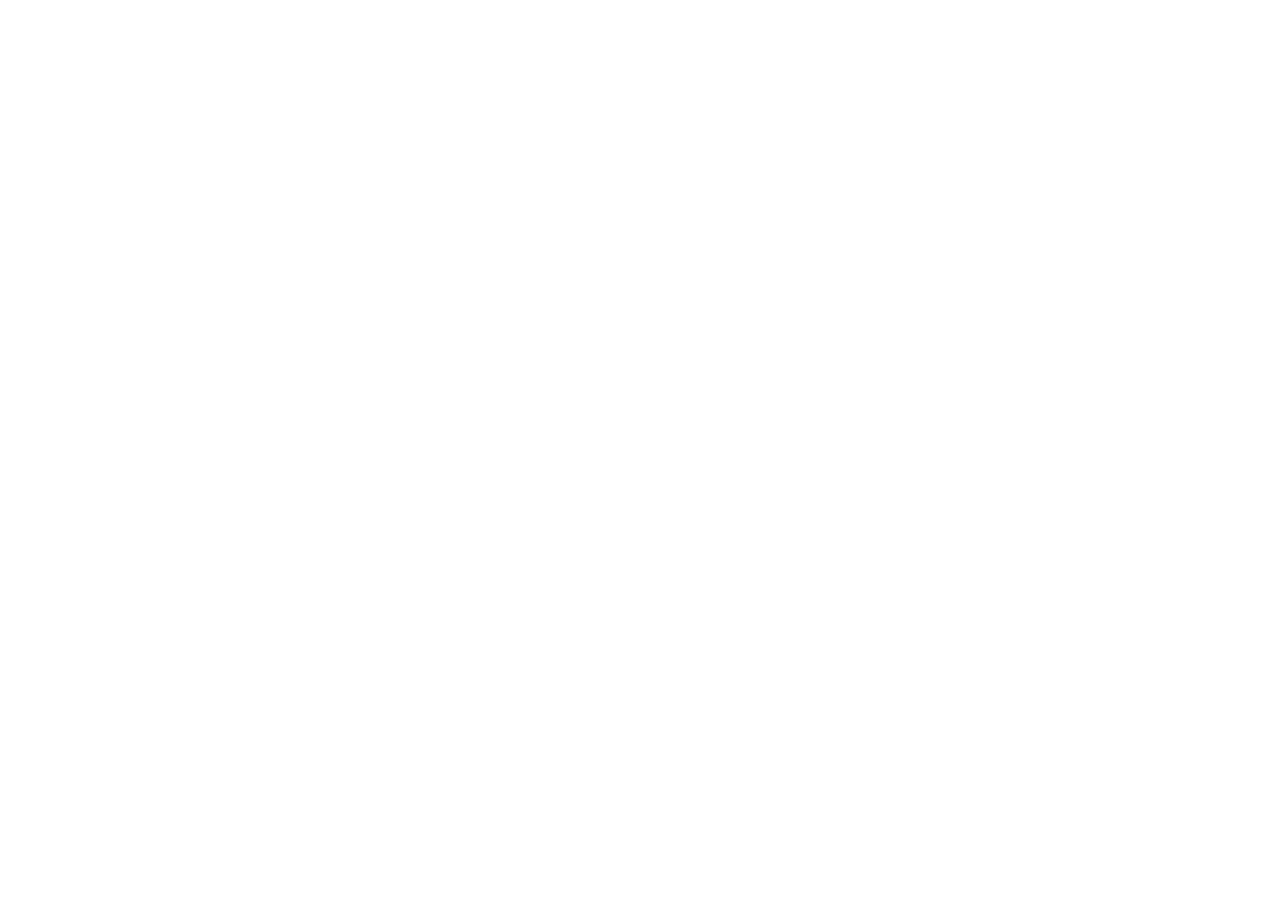
==== Submissions/module3_solution/index.html @ a018b050 "Module 3 submission." ====
<!DOCTYPE html>
<html>
<head>
	<meta charset="utf-8">
    <meta http-equiv="X-UA-Compatible" content="IE=edge">
    <meta name="viewport" content="width=device-width, initial-scale=1">
    <title>Assignment Solution for Module 3</title>
    <link rel="stylesheet" href="css/bootstrap.min.css">
    <link rel="stylesheet" href="css/styles.css">
</head>
<body>

</body>
</html>
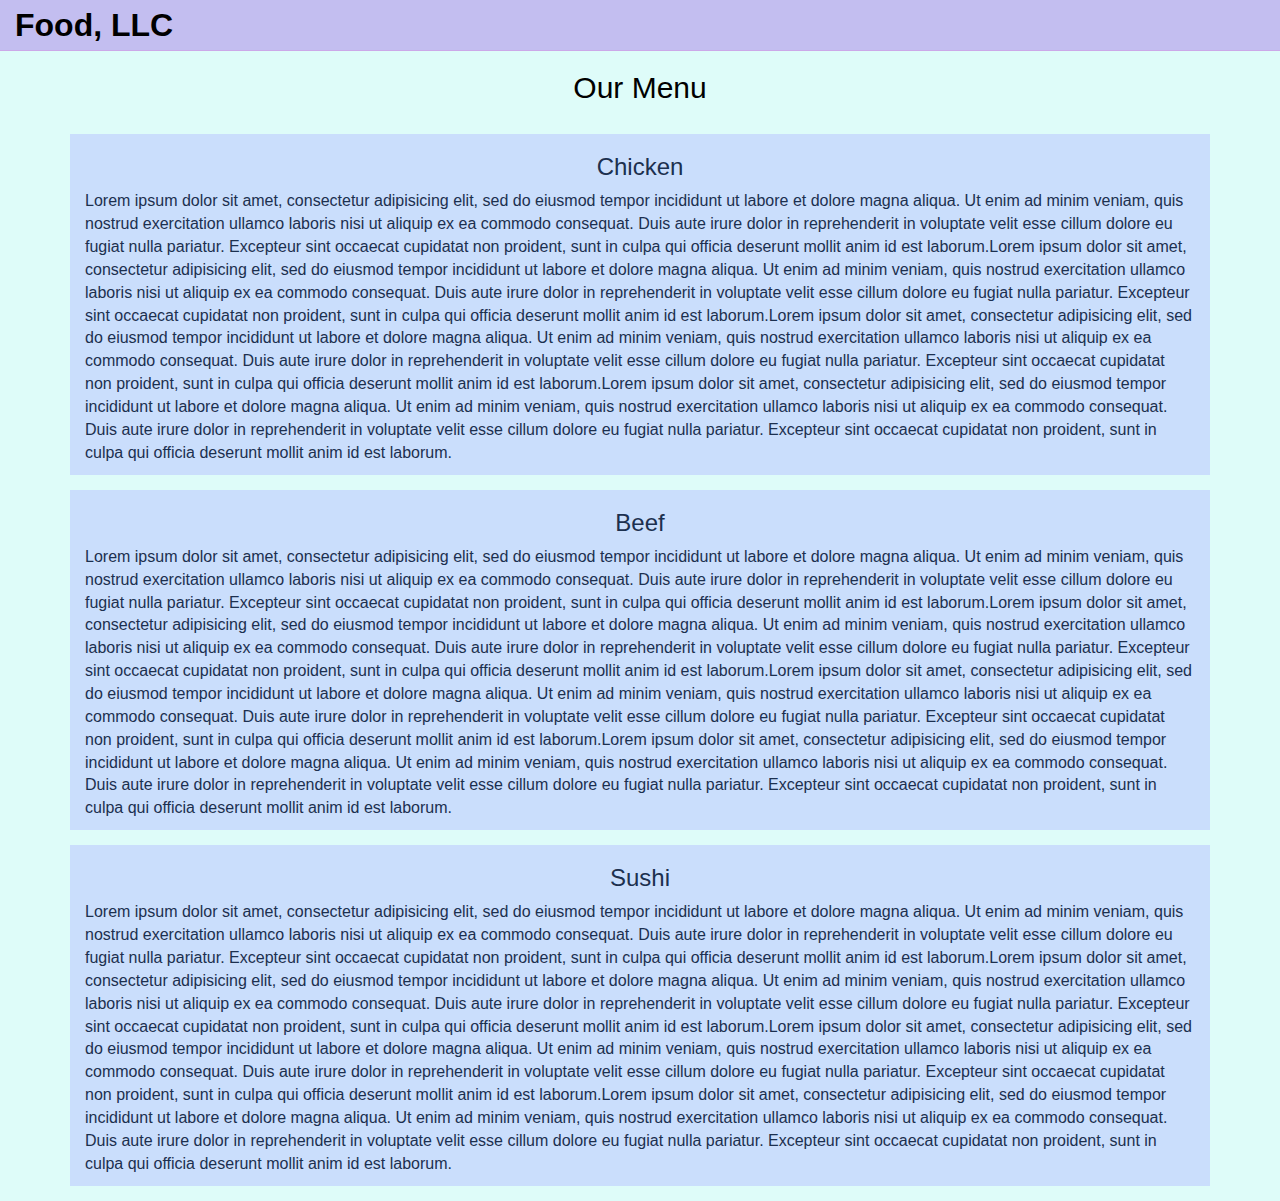
==== commit e5917971: "final submit mod_3." ====
--- a/Submissions/module3_solution/index.html
+++ b/Submissions/module3_solution/index.html
@@ -5,10 +5,124 @@
     <meta http-equiv="X-UA-Compatible" content="IE=edge">
     <meta name="viewport" content="width=device-width, initial-scale=1">
     <title>Assignment Solution for Module 3</title>
-    <link rel="stylesheet" href="css/bootstrap.min.css">
+    <link rel="stylesheet" href="css/bootstrap.css">
     <link rel="stylesheet" href="css/styles.css">
 </head>
 <body>
+	<header>
+		<nav id="header-nav" class="navbar navbar-default navbar-in ">
+			<div class="container margin-alter">
+				<div class="navbar-header">
+					<!-- <div class="navbar-brand"> -->
+						<a id="nav-tile" class="navbar-brand" href="#">Food, LLC</a>
 
+						<button type="button" class="navbar-toggle collapsed" data-toggle="collapse" data-target="#nav-ding" aria-expanded="false">
+				            <span class="sr-only">Toggle navigation</span>
+				            <span class="icon-bar"></span>
+				            <span class="icon-bar"></span>
+				            <span class="icon-bar"></span>
+			          </button>
+					</div>
+			</div>
+			<div id="nav-ding" class="collapse navbar-collapse">
+				<ul id="nav-list" class="nav navbar-nav navbar-right">
+					<li class="visible-xs">
+						<a href="#Chicken">Chicken</a>
+					</li>
+					<li role="separator" class="divider"></li>
+					<li class="visible-xs">
+						<a href="#Beef">Beef</a>
+					</li>
+					<li role="separator" class="divider"></li>
+					<li class="visible-xs">
+						<a href="#Sushi">Sushi</a>
+					</li>
+				</ul>
+			</div>
+		</nav>
+		<span id="our-menu" class="text-center"><h2>Our Menu</h2></span>
+	</header>
+
+	<div class="container">
+	<section id="Chicken" class="col-xs-12 col-sm-12 col-md-12">
+		<span class="text-center"><h3>Chicken</h3></span>
+		<p>Lorem ipsum dolor sit amet, consectetur adipisicing elit, sed do eiusmod
+		tempor incididunt ut labore et dolore magna aliqua. Ut enim ad minim veniam,
+		quis nostrud exercitation ullamco laboris nisi ut aliquip ex ea commodo
+		consequat. Duis aute irure dolor in reprehenderit in voluptate velit esse
+		cillum dolore eu fugiat nulla pariatur. Excepteur sint occaecat cupidatat non
+		proident, sunt in culpa qui officia deserunt mollit anim id est laborum.Lorem ipsum dolor sit amet, consectetur adipisicing elit, sed do eiusmod
+		tempor incididunt ut labore et dolore magna aliqua. Ut enim ad minim veniam,
+		quis nostrud exercitation ullamco laboris nisi ut aliquip ex ea commodo
+		consequat. Duis aute irure dolor in reprehenderit in voluptate velit esse
+		cillum dolore eu fugiat nulla pariatur. Excepteur sint occaecat cupidatat non
+		proident, sunt in culpa qui officia deserunt mollit anim id est laborum.Lorem ipsum dolor sit amet, consectetur adipisicing elit, sed do eiusmod
+		tempor incididunt ut labore et dolore magna aliqua. Ut enim ad minim veniam,
+		quis nostrud exercitation ullamco laboris nisi ut aliquip ex ea commodo
+		consequat. Duis aute irure dolor in reprehenderit in voluptate velit esse
+		cillum dolore eu fugiat nulla pariatur. Excepteur sint occaecat cupidatat non
+		proident, sunt in culpa qui officia deserunt mollit anim id est laborum.Lorem ipsum dolor sit amet, consectetur adipisicing elit, sed do eiusmod
+		tempor incididunt ut labore et dolore magna aliqua. Ut enim ad minim veniam,
+		quis nostrud exercitation ullamco laboris nisi ut aliquip ex ea commodo
+		consequat. Duis aute irure dolor in reprehenderit in voluptate velit esse
+		cillum dolore eu fugiat nulla pariatur. Excepteur sint occaecat cupidatat non
+		proident, sunt in culpa qui officia deserunt mollit anim id est laborum.</p>
+	</section>
+
+	<section id="Beef" class="col-xs-12 col-sm-12 col-md-12">
+		<span class="text-center"><h3>Beef</h3></span>
+		<p>Lorem ipsum dolor sit amet, consectetur adipisicing elit, sed do eiusmod
+		tempor incididunt ut labore et dolore magna aliqua. Ut enim ad minim veniam,
+		quis nostrud exercitation ullamco laboris nisi ut aliquip ex ea commodo
+		consequat. Duis aute irure dolor in reprehenderit in voluptate velit esse
+		cillum dolore eu fugiat nulla pariatur. Excepteur sint occaecat cupidatat non
+		proident, sunt in culpa qui officia deserunt mollit anim id est laborum.Lorem ipsum dolor sit amet, consectetur adipisicing elit, sed do eiusmod
+		tempor incididunt ut labore et dolore magna aliqua. Ut enim ad minim veniam,
+		quis nostrud exercitation ullamco laboris nisi ut aliquip ex ea commodo
+		consequat. Duis aute irure dolor in reprehenderit in voluptate velit esse
+		cillum dolore eu fugiat nulla pariatur. Excepteur sint occaecat cupidatat non
+		proident, sunt in culpa qui officia deserunt mollit anim id est laborum.Lorem ipsum dolor sit amet, consectetur adipisicing elit, sed do eiusmod
+		tempor incididunt ut labore et dolore magna aliqua. Ut enim ad minim veniam,
+		quis nostrud exercitation ullamco laboris nisi ut aliquip ex ea commodo
+		consequat. Duis aute irure dolor in reprehenderit in voluptate velit esse
+		cillum dolore eu fugiat nulla pariatur. Excepteur sint occaecat cupidatat non
+		proident, sunt in culpa qui officia deserunt mollit anim id est laborum.Lorem ipsum dolor sit amet, consectetur adipisicing elit, sed do eiusmod
+		tempor incididunt ut labore et dolore magna aliqua. Ut enim ad minim veniam,
+		quis nostrud exercitation ullamco laboris nisi ut aliquip ex ea commodo
+		consequat. Duis aute irure dolor in reprehenderit in voluptate velit esse
+		cillum dolore eu fugiat nulla pariatur. Excepteur sint occaecat cupidatat non
+		proident, sunt in culpa qui officia deserunt mollit anim id est laborum.</p>
+	</section>
+
+	<section id="Sushi" class="col-xs-12 col-sm-12 col-md-12">
+		<span class="text-center"><h3>Sushi</h3></span>
+		<p>Lorem ipsum dolor sit amet, consectetur adipisicing elit, sed do eiusmod
+		tempor incididunt ut labore et dolore magna aliqua. Ut enim ad minim veniam,
+		quis nostrud exercitation ullamco laboris nisi ut aliquip ex ea commodo
+		consequat. Duis aute irure dolor in reprehenderit in voluptate velit esse
+		cillum dolore eu fugiat nulla pariatur. Excepteur sint occaecat cupidatat non
+		proident, sunt in culpa qui officia deserunt mollit anim id est laborum.Lorem ipsum dolor sit amet, consectetur adipisicing elit, sed do eiusmod
+		tempor incididunt ut labore et dolore magna aliqua. Ut enim ad minim veniam,
+		quis nostrud exercitation ullamco laboris nisi ut aliquip ex ea commodo
+		consequat. Duis aute irure dolor in reprehenderit in voluptate velit esse
+		cillum dolore eu fugiat nulla pariatur. Excepteur sint occaecat cupidatat non
+		proident, sunt in culpa qui officia deserunt mollit anim id est laborum.Lorem ipsum dolor sit amet, consectetur adipisicing elit, sed do eiusmod
+		tempor incididunt ut labore et dolore magna aliqua. Ut enim ad minim veniam,
+		quis nostrud exercitation ullamco laboris nisi ut aliquip ex ea commodo
+		consequat. Duis aute irure dolor in reprehenderit in voluptate velit esse
+		cillum dolore eu fugiat nulla pariatur. Excepteur sint occaecat cupidatat non
+		proident, sunt in culpa qui officia deserunt mollit anim id est laborum.Lorem ipsum dolor sit amet, consectetur adipisicing elit, sed do eiusmod
+		tempor incididunt ut labore et dolore magna aliqua. Ut enim ad minim veniam,
+		quis nostrud exercitation ullamco laboris nisi ut aliquip ex ea commodo
+		consequat. Duis aute irure dolor in reprehenderit in voluptate velit esse
+		cillum dolore eu fugiat nulla pariatur. Excepteur sint occaecat cupidatat non
+		proident, sunt in culpa qui officia deserunt mollit anim id est laborum.</p>
+	</section>
+    </div>
+    
+ <!-- jQuery (Bootstrap JS plugins depend on it) -->
+  <script src="js/jquery-2.1.4.min.js"></script>
+  <script src="js/bootstrap.min.js"></script>
+  <script src="js/script.js"></script> 
 </body>
-</html>+</html>
--- a/Submissions/module3_solution/css/styles.css
+++ b/Submissions/module3_solution/css/styles.css
@@ -0,0 +1,61 @@
+body {
+  font-size: 16px;
+  color: black;
+  background-color:#defcf9;
+}
+
+
+/** HEADER **/
+#header-nav {
+  border-radius: 0;
+  border: 0;
+  background-color:#c3bef0;
+}
+
+.margin-alter{
+  margin-left: 0;
+}
+
+#nav-tile{
+  color:black;
+  font-size: 32px;
+  font-weight: bold;
+}
+
+#nav-list a{
+  text-align: center;
+  color: black;
+  font-weight: bold;
+ }
+
+ .divider{
+    background-color: white;
+    height: 1px;
+ }
+
+ #nav-ding{
+  background-color: #cca8e9;
+  border-top: 3px solid;
+  border-bottom: 3px solid;
+  border-color: #8295b3;
+ }
+
+
+/** CONTENT **/
+#Chicken,#Beef,#Sushi{
+  background-color: #cadefc;
+  margin-bottom: 15px;
+  color: #1c304f;
+}
+
+#Chicken{
+  margin-top: 20px;
+} 
+
+
+/** MEDIA **/
+@media (min-width: 768px){ 
+  #nav-ding{
+    border: 0px;
+  }
+}